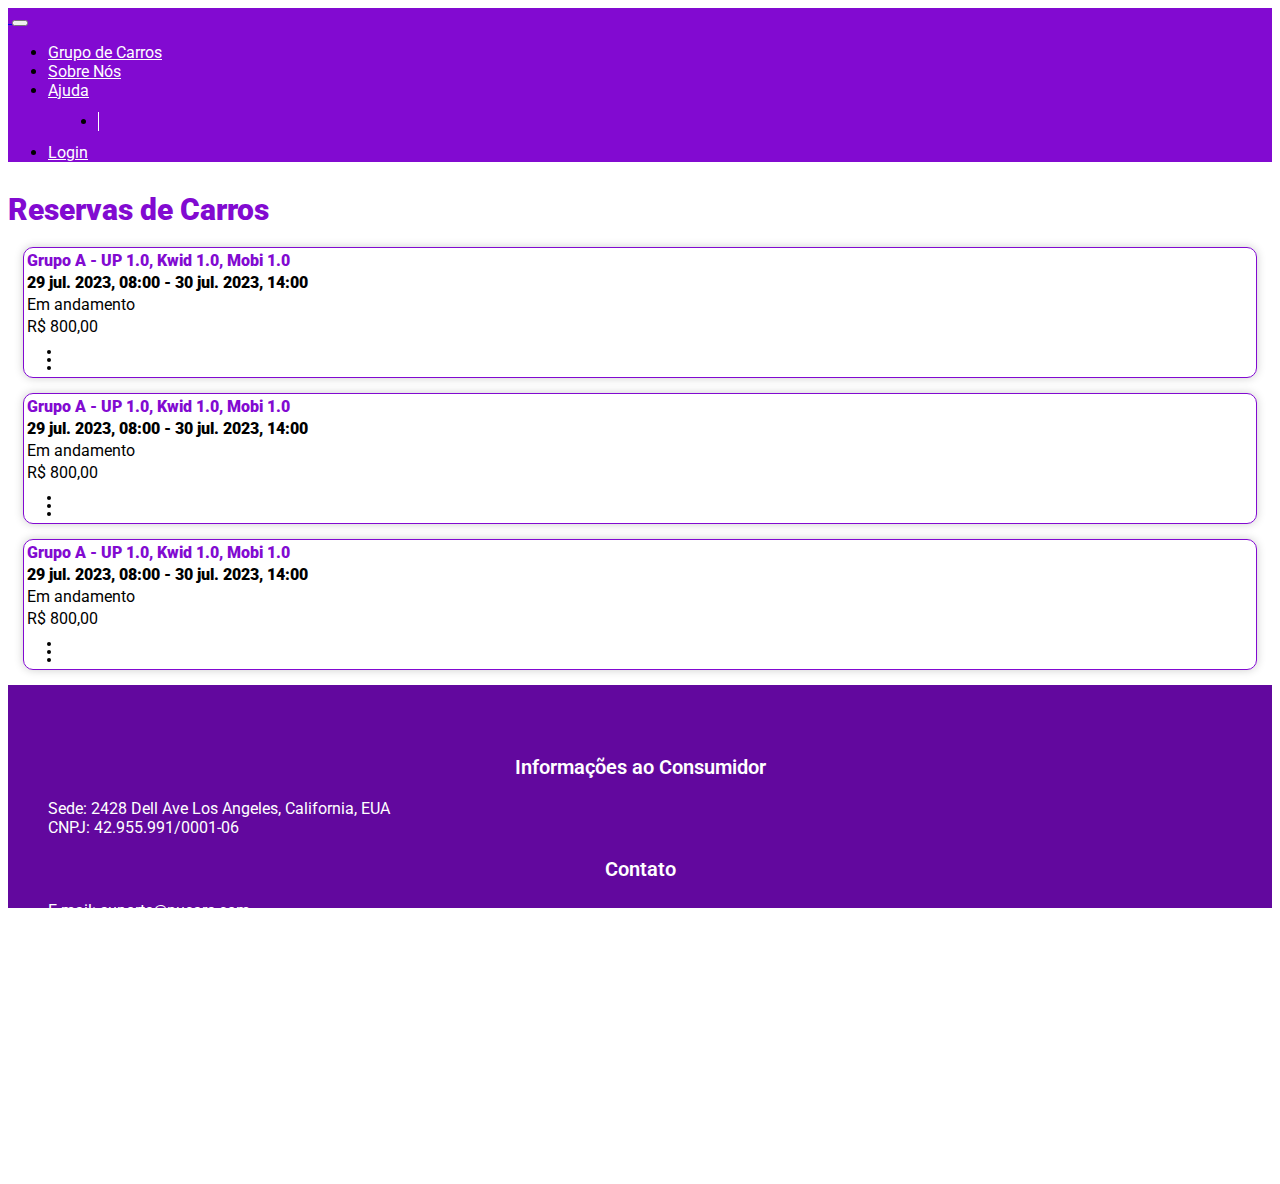
==== area.html @ 0af2a247 "area-login" ====
<!DOCTYPE html>
<html lang="pt-br">

<head>
    <meta charset="UTF-8">
    <meta http-equiv="X-UA-Compatible" content="IE=edge">
    <meta name="viewport" content="width=device-width, initial-scale=1.0">
    <title>NuCars Locação</title>

    <link href="https://cdn.jsdelivr.net/npm/bootstrap@5.0.2/dist/css/bootstrap.min.css" rel="stylesheet"
        integrity="sha384-EVSTQN3/azprG1Anm3QDgpJLIm9Nao0Yz1ztcQTwFspd3yD65VohhpuuCOmLASjC" crossorigin="anonymous">
    <link rel="stylesheet" href="style.css">
    <link rel="preconnect" href="https://fonts.googleapis.com">
    <link rel="preconnect" href="https://fonts.gstatic.com" crossorigin>
    <link href="https://fonts.googleapis.com/css2?family=Roboto&display=swap" rel="stylesheet">
    <link rel="shortcut icon" href="img/favicon.ico" type="image/x-icon" />
    <link rel="stylesheet" href="style-area.css">
</head>

<body>
    <header>
        <nav class="navbar navbar-expand-md navbar-light">
            <div class="container">
                <a href="index.html" class="navbar-brand">
                    <img src="img/Nucars_logo.png" alt="" width="142">
                </a>
                <button class="navbar-toggler" data-toggle="collapse" data-target="#nav-principal" id="hamburguer">
                    <i class="fas fa-bars text-white"></i>
                </button>
                <div class="collapse navbar-collapse " id="nav-principal">
                    <ul class="navbar-nav ms-auto">
                        <li class="nav-item">
                            <a href="" class="nav-link">Grupo de Carros</a>
                        </li>
                        <li class="navbar-item">
                            <a href="" class="nav-link">Sobre Nós</a>
                        </li>
                        <li class="navbar-item">
                            <a href="" class="nav-link">Ajuda</a>
                        </li>

                        <li class="navbar-item divisor"></li>

                        <li class="navbar-item">
                            <a href="Page-Login.html" class="nav-link">Login</a>
                        </li>
                    </ul>
                </div>
            </div>
        </nav>
    </header>
    <div class="d-flex flex-row justify-content-center">  
        <div class="coluna1 col-md-8 flex-row m-2">
            <p class="title">Reservas de Carros</p>
            <div class="container1">
                <div class="d-flex justify-content-between m-3 check-box">
                    <div class="check">
                        <p class="title-info">Grupo A - UP 1.0, Kwid 1.0, Mobi 1.0</p>
                        <p class="subtitle-info">29 jul. 2023, 08:00 - 30 jul. 2023, 14:00</class=>
                        <p class="status-info">Em andamento</p>
                    </div>
                    <div class="d-flex check">
                        <p> R$ 800,00</p>
                        <div class="dropdown">
                            <div class="dropdown-hover"></div>
                            <div class="dropdown-icon " onclick="toggleDropdown()">
                                <span></span>
                                <span></span>
                                <span></span>
                            </div>
                            <div class="dropdown-content" id="dropdownContent">
                              <a href="#">Editar</a>
                              <a href="#">Cancelar reserva</a>
                            </div>
                          </div>
                    </div>
                </div>
            </div>

            <div class="container1">
                <div class="d-flex justify-content-between m-3 check-box">
                    <div class="check">
                        <p class="title-info">Grupo A - UP 1.0, Kwid 1.0, Mobi 1.0</p>
                        <p class="subtitle-info">29 jul. 2023, 08:00 - 30 jul. 2023, 14:00</class=>
                        <p class="status-info">Em andamento</p>
                    </div>
                    <div class="d-flex check">
                        <p> R$ 800,00</p>
                        <div class="dropdown">
                            <div class="dropdown-hover"></div>
                            <div class="dropdown-icon " onclick="toggleDropdown()">
                                <span></span>
                                <span></span>
                                <span></span>
                            </div>
                            <div class="dropdown-content" id="dropdownContent">
                              <a href="#">Editar</a>
                              <a href="#">Cancelar reserva</a>
                            </div>
                          </div>
                    </div>
                </div>
            </div>
            <div class="container1">
                <div class="d-flex justify-content-between m-3 check-box">
                    <div class="check">
                        <p class="title-info">Grupo A - UP 1.0, Kwid 1.0, Mobi 1.0</p>
                        <p class="subtitle-info">29 jul. 2023, 08:00 - 30 jul. 2023, 14:00</class=>
                        <p class="status-info">Em andamento</p>
                    </div>
                    <div class="d-flex check">
                        <p> R$ 800,00</p>
                        <div class="dropdown">
                            <div class="dropdown-hover"></div>
                            <div class="dropdown-icon " onclick="toggleDropdown()">
                                <span></span>
                                <span></span>
                                <span></span>
                            </div>
                            <div class="dropdown-content" id="dropdownContent">
                              <a href="#">Editar</a>
                              <a href="#">Cancelar reserva</a>
                            </div>
                          </div>
                    </div>
                </div>
            </div>
            
        </div>
    </div>    
        
    </div>
    <footer>
        <div class="container">
            <div class="row">
                <div class="col-3">
                    <h3>Informações ao Consumidor</h3>
                    <ul>
                        <li>
                            Sede: <a href="https://goo.gl/maps/yRN7Qz2Fm8v5dnMp9" target="_blanc">
                                2428 Dell Ave
                                Los Angeles, California, EUA
                            </a>
                        </li>
                        <li>
                            CNPJ: 42.955.991/0001-06
                        </li>
                    </ul>
                </div>
                <div class="col-3">
                    <h3>Contato</h3>
                    <ul>
                        <li>
                            E-mail: suporte@nucars.com
                        </li>
                        <li>
                            Telefone: 0800 797 2023
                        </li>
                    </ul>
                </div>
                <div class="col-3 mt-4">
                    <ul>
                        <li>
                            <a href="">Grupo de Carros</a>
                        </li>
                        <li>
                            <a href="">Sobre nós</a>
                        </li>
                        <li>
                            <a href="">Ajuda</a>
                        </li>
                    </ul>
                </div>
                <div class="col-3">
                    <h3>Redes Sociais</h3>
                    <ul>
                        <li>
                            <svg xmlns="http://www.w3.org/2000/svg" width="16" height="16" fill="currentColor"
                                class="bi bi-facebook" viewBox="0 0 16 16">
                                <path
                                    d="M16 8.049c0-4.446-3.582-8.05-8-8.05C3.58 0-.002 3.603-.002 8.05c0 4.017 2.926 7.347 6.75 7.951v-5.625h-2.03V8.05H6.75V6.275c0-2.017 1.195-3.131 3.022-3.131.876 0 1.791.157 1.791.157v1.98h-1.009c-.993 0-1.303.621-1.303 1.258v1.51h2.218l-.354 2.326H9.25V16c3.824-.604 6.75-3.934 6.75-7.951z" />
                            </svg>
                            <span><a href="">facebook.com/nucars</a></span><br>
                        </li>
                        <li>
                            <svg xmlns="http://www.w3.org/2000/svg" width="16" height="16" fill="currentColor"
                                class="bi bi-whatsapp" viewBox="0 0 16 16">
                                <path
                                    d="M13.601 2.326A7.854 7.854 0 0 0 7.994 0C3.627 0 .068 3.558.064 7.926c0 1.399.366 2.76 1.057 3.965L0 16l4.204-1.102a7.933 7.933 0 0 0 3.79.965h.004c4.368 0 7.926-3.558 7.93-7.93A7.898 7.898 0 0 0 13.6 2.326zM7.994 14.521a6.573 6.573 0 0 1-3.356-.92l-.24-.144-2.494.654.666-2.433-.156-.251a6.56 6.56 0 0 1-1.007-3.505c0-3.626 2.957-6.584 6.591-6.584a6.56 6.56 0 0 1 4.66 1.931 6.557 6.557 0 0 1 1.928 4.66c-.004 3.639-2.961 6.592-6.592 6.592zm3.615-4.934c-.197-.099-1.17-.578-1.353-.646-.182-.065-.315-.099-.445.099-.133.197-.513.646-.627.775-.114.133-.232.148-.43.05-.197-.1-.836-.308-1.592-.985-.59-.525-.985-1.175-1.103-1.372-.114-.198-.011-.304.088-.403.087-.088.197-.232.296-.346.1-.114.133-.198.198-.33.065-.134.034-.248-.015-.347-.05-.099-.445-1.076-.612-1.47-.16-.389-.323-.335-.445-.34-.114-.007-.247-.007-.38-.007a.729.729 0 0 0-.529.247c-.182.198-.691.677-.691 1.654 0 .977.71 1.916.81 2.049.098.133 1.394 2.132 3.383 2.992.47.205.84.326 1.129.418.475.152.904.129 1.246.08.38-.058 1.171-.48 1.338-.943.164-.464.164-.86.114-.943-.049-.084-.182-.133-.38-.232z" />
                            </svg>
                            <span><a href="">(11) 94002-8922</a></span>
                        </li>
                        <li>
                            <svg xmlns="http://www.w3.org/2000/svg" width="16" height="16" fill="currentColor"
                                class="bi bi-instagram" viewBox="0 0 16 16">
                                <path
                                    d="M8 0C5.829 0 5.556.01 4.703.048 3.85.088 3.269.222 2.76.42a3.917 3.917 0 0 0-1.417.923A3.927 3.927 0 0 0 .42 2.76C.222 3.268.087 3.85.048 4.7.01 5.555 0 5.827 0 8.001c0 2.172.01 2.444.048 3.297.04.852.174 1.433.372 1.942.205.526.478.972.923 1.417.444.445.89.719 1.416.923.51.198 1.09.333 1.942.372C5.555 15.99 5.827 16 8 16s2.444-.01 3.298-.048c.851-.04 1.434-.174 1.943-.372a3.916 3.916 0 0 0 1.416-.923c.445-.445.718-.891.923-1.417.197-.509.332-1.09.372-1.942C15.99 10.445 16 10.173 16 8s-.01-2.445-.048-3.299c-.04-.851-.175-1.433-.372-1.941a3.926 3.926 0 0 0-.923-1.417A3.911 3.911 0 0 0 13.24.42c-.51-.198-1.092-.333-1.943-.372C10.443.01 10.172 0 7.998 0h.003zm-.717 1.442h.718c2.136 0 2.389.007 3.232.046.78.035 1.204.166 1.486.275.373.145.64.319.92.599.28.28.453.546.598.92.11.281.24.705.275 1.485.039.843.047 1.096.047 3.231s-.008 2.389-.047 3.232c-.035.78-.166 1.203-.275 1.485a2.47 2.47 0 0 1-.599.919c-.28.28-.546.453-.92.598-.28.11-.704.24-1.485.276-.843.038-1.096.047-3.232.047s-2.39-.009-3.233-.047c-.78-.036-1.203-.166-1.485-.276a2.478 2.478 0 0 1-.92-.598 2.48 2.48 0 0 1-.6-.92c-.109-.281-.24-.705-.275-1.485-.038-.843-.046-1.096-.046-3.233 0-2.136.008-2.388.046-3.231.036-.78.166-1.204.276-1.486.145-.373.319-.64.599-.92.28-.28.546-.453.92-.598.282-.11.705-.24 1.485-.276.738-.034 1.024-.044 2.515-.045v.002zm4.988 1.328a.96.96 0 1 0 0 1.92.96.96 0 0 0 0-1.92zm-4.27 1.122a4.109 4.109 0 1 0 0 8.217 4.109 4.109 0 0 0 0-8.217zm0 1.441a2.667 2.667 0 1 1 0 5.334 2.667 2.667 0 0 1 0-5.334z" />
                            </svg>
                            <span><a href="">instagram.com/nucars</a></span>
                        </li>
                        <li>
                            <svg xmlns="http://www.w3.org/2000/svg" width="16" height="16" fill="currentColor"
                                class="bi bi-twitter" viewBox="0 0 16 16">
                                <path
                                    d="M5.026 15c6.038 0 9.341-5.003 9.341-9.334 0-.14 0-.282-.006-.422A6.685 6.685 0 0 0 16 3.542a6.658 6.658 0 0 1-1.889.518 3.301 3.301 0 0 0 1.447-1.817 6.533 6.533 0 0 1-2.087.793A3.286 3.286 0 0 0 7.875 6.03a9.325 9.325 0 0 1-6.767-3.429 3.289 3.289 0 0 0 1.018 4.382A3.323 3.323 0 0 1 .64 6.575v.045a3.288 3.288 0 0 0 2.632 3.218 3.203 3.203 0 0 1-.865.115 3.23 3.23 0 0 1-.614-.057 3.283 3.283 0 0 0 3.067 2.277A6.588 6.588 0 0 1 .78 13.58a6.32 6.32 0 0 1-.78-.045A9.344 9.344 0 0 0 5.026 15z" />
                            </svg>
                            <span><a href="">twitter.com/nucars</a></span>
                        </li>
                    </ul>
                </div>
            </div>
        </div>
    </footer>
</body>



<script src="https://cdn.jsdelivr.net/npm/@popperjs/core@2.9.2/dist/umd/popper.min.js"
    integrity="sha384-IQsoLXl5PILFhosVNubq5LC7Qb9DXgDA9i+tQ8Zj3iwWAwPtgFTxbJ8NT4GN1R8p"
    crossorigin="anonymous"></script>
<script src="https://cdn.jsdelivr.net/npm/bootstrap@5.0.2/dist/js/bootstrap.min.js"
    integrity="sha384-cVKIPhGWiC2Al4u+LWgxfKTRIcfu0JTxR+EQDz/bgldoEyl4H0zUF0QKbrJ0EcQF"
    crossorigin="anonymous"></script>

<script src="script.js"></script>


</html
---- style.css ----
html, body {
    height: 100%;
    overflow-x: hidden;
    font-family: 'Roboto', sans-serif;
}

.divisor {
    width: 1px;
    background: white;
    margin: 12px 20px 12px 50px;
}

nav{
    background-color: rgb(130, 10, 209);

}

#nav-principal ul li a {
    color: white;
}

#nav-principal ul li a:hover {
    color: rgb(204, 204, 204);
}

#area-reserva {
    background-color: #62089E;
    padding: 20px;
    border-radius: 0px 0px 10px 10px;
    box-shadow: 5px 5px 10px rgba(0, 0 ,0, 0.5);
    color: white;
    font-weight: bold;
}

.btn-reservar {
    justify-content: center;
    padding: 5px 10px;
    margin: -10px 0px 0px 30px;
    border: none;
    border-radius: 5px;
    background-color: rgb(240,54,255);
    color: white;
}

.btn-reservar:hover{
    background-color: rgb(244,113,255);
    color:white;
}

footer{
    background: #62089E;
    color: white;
    padding: 50px 0px 20px 0px;
}

footer h3{
    font-size: 20px;
    text-align: center; 
    margin-bottom: 20px;
    font-weight: 600;
}

footer ul li {
    list-style: none;
    text-align: left;
}

footer ul li a {
    text-decoration: none;
    color:white;
}

footer ul li a:hover{
    color: rgb(204, 204, 204);
    text-decoration: underline;
}

/*CARROSSEL*/

#carrossel {
    text-align: center;
}

.imgCarrossel{
    width: 100%;
    height: 500px;  
    object-fit: fill;
}

/*Propagandas*/
.areaBranca{
    background: #e8e8e8;
    align-items: center;
    margin: 0px auto;
    padding: 60px;
}

.iconePropa{
    background: #62089E;
    color: white;
    border-radius: 50%;
    padding: 11px;
    box-sizing:initial  
}

/* PARCEIROS */

.parceiros{
    text-align: center;
    background: #820ad1; 

}   

.parceiros h2 {
    color: white;
    padding: 20px;
    text-transform: uppercase;
    letter-spacing: 0.2rem;
}

.parceiros p {
    color: white;
    font-size: 25px;
}

.imgParceiros{
    width: 150px;
    height: 150px;
    border-radius: 50%;
}

/* APLICATIVO*/

.AreaAplicativo{
    background: #e8e8e8;
    align-items: center;
    margin: 0px auto;
    padding: 60px 0px 0px 0px;
}

.img-aplicativo{
    width: 350px;
}

.AreaAplicativo p {
    color: black;
    width: 75%;
    padding: 50px;
    text-align: justify;
    font-size: 20px;
}

.AreaAplicativo h2 {
    padding: 0px 50px;
    margin-bottom: -30px;
    color: #62089E;
}

.btn-download {
    color:  white;
    text-align: center;
    background: #62089E;
    width: 150px;
    padding: 10px 5px;
    margin-left: 50px;
}
---- style-area.css ----
.btn-reservar-car {
    width: 90%;
    border: none;
    border-radius: 5px;
    background-color: rgb(240,54,255);
    color: white;
    margin: 15px 0 15px 0;
}

.btn-reservar-car:hover{
    background-color: rgb(244,113,255);
    color:white;
}

.carousel-inner{
    border-radius: 10px 10px 0 0;
}
.card {
    border: 1px solid rgb(130, 10, 209);
    border-radius: 10px;
    box-shadow: 5px 5px 10px rgba(0, 0 ,0, 0.5);
}

.carousel-indicators .active{
    background-color: rgb(244,113,255);
}

.container1{
    border: 1px solid rgb(130, 10, 209);
    border-radius: 10px;
    box-shadow: 0px 0px 10px rgba(0, 0 ,0, 0.2);
    margin: 15px;
    cursor: pointer;
}

.container1:hover{
    box-shadow: 0 0 10px rgba(0, 0, 0, 0.6);
}


.check-box p{
    margin: 0;
    text-align: center;
}

.check p{
    display: flex;
    justify-content: start;
    margin: 3px;
}

.title{
    color: rgb(130, 10, 209);
    font-weight: 900;
    font-size: 30px;
    margin-bottom: 20px;
}

.title-info {
    color: rgb(130, 10, 209);
    font-weight: 900;
}

.subtitle-info {
    font-weight: 900;
}

.status-info {
    text-align: center;
}


.dropdown {
    position: relative;
    display: inline-block;
}
  
.dropdown-content {
    display: none;
    position: absolute;
    background-color: #f9f9f9;
    min-width: 160px;
    padding: 10px;
    z-index: 1;
}

.dropdown-content a {
    display: block;
    padding: 5px 10px;
    text-decoration: none;
    color: #000000;
}
  
.dropdown-content a:hover {
    background-color: #f1f1f1;
}

.dropdown-icon {
    width: 30px;
    height: 30px;
    position: relative;
    cursor: pointer;
    display: flex;
    flex-direction: column;
    justify-content:center;
    align-items: center;
    border-radius: 7px;
    margin-left: 10px;
}
  
.dropdown-icon span {
    display: block;
    width: 4px;
    height: 4px;
    background-color: #000000;
    margin-bottom: 4px;
    border-radius: 8px;
}

.dropdown-icon:hover {
    background-color: #f1f1f1;
  }
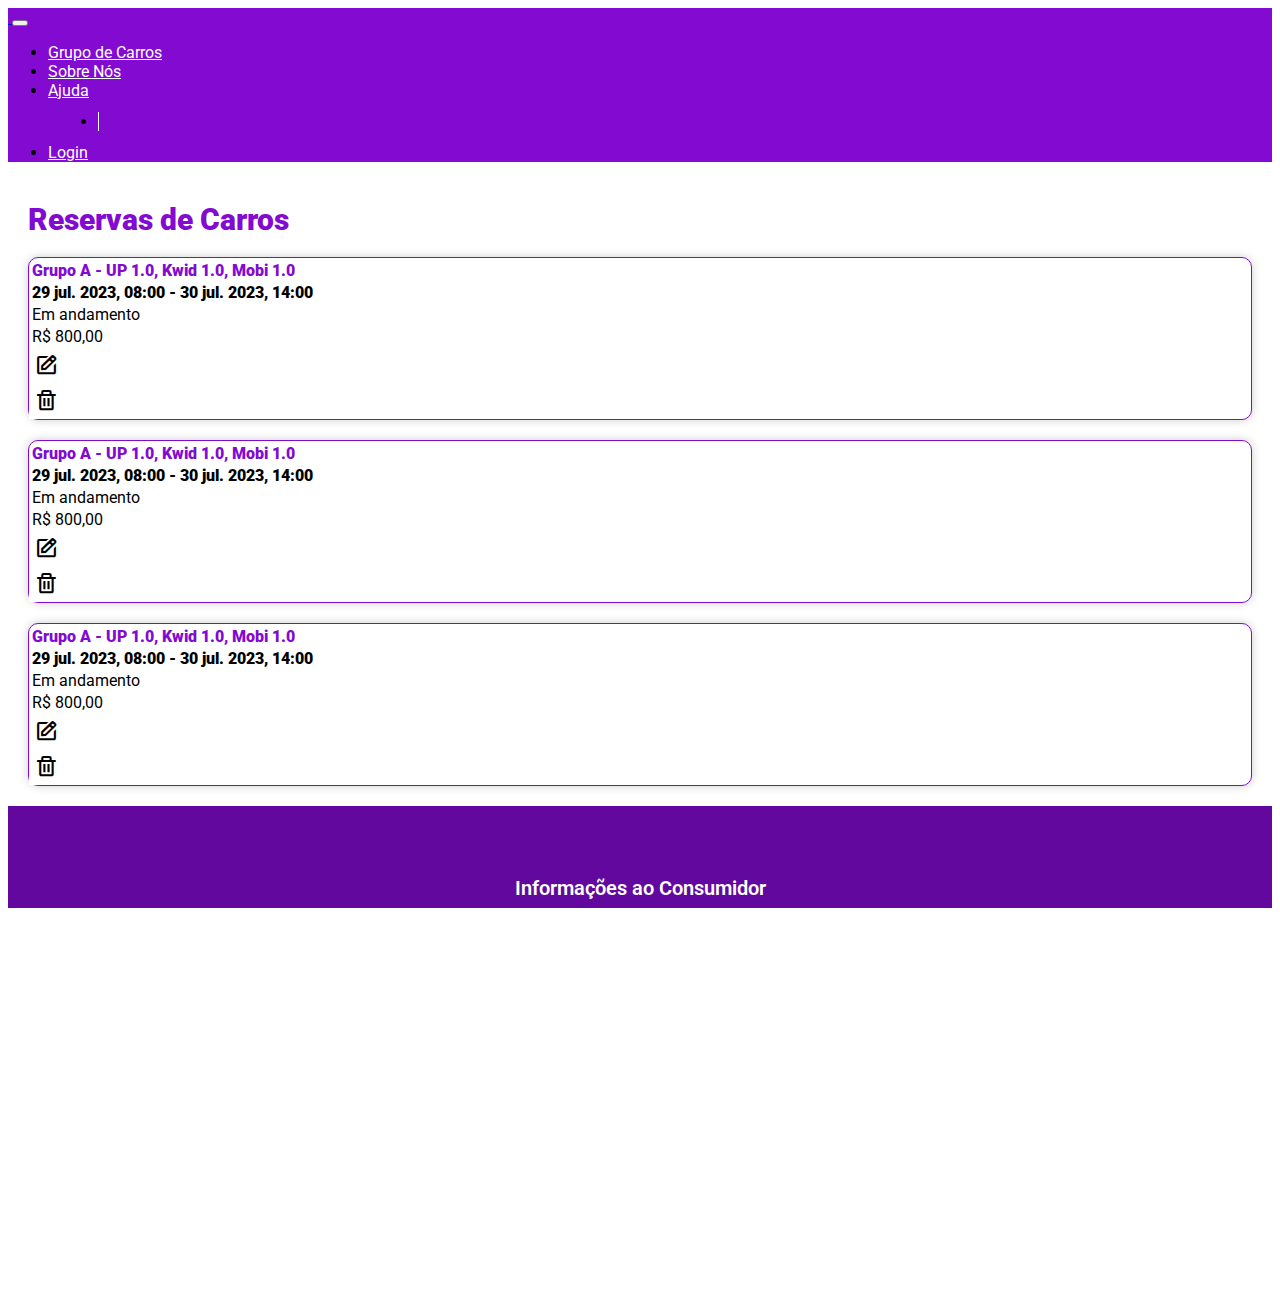
==== commit 8e0812d5: "area" ====
--- a/area.html
+++ b/area.html
@@ -15,6 +15,7 @@
     <link href="https://fonts.googleapis.com/css2?family=Roboto&display=swap" rel="stylesheet">
     <link rel="shortcut icon" href="img/favicon.ico" type="image/x-icon" />
     <link rel="stylesheet" href="style-area.css">
+    <link href='https://unpkg.com/boxicons@2.1.1/css/boxicons.min.css' rel='stylesheet'>
 </head>
 
 <body>
@@ -61,20 +62,53 @@
                     </div>
                     <div class="d-flex check">
                         <p> R$ 800,00</p>
-                        <div class="dropdown">
-                            <div class="dropdown-hover"></div>
-                            <div class="dropdown-icon " onclick="toggleDropdown()">
-                                <span></span>
-                                <span></span>
-                                <span></span>
+                        <div class="acao">
+                          <button onclick="openModal()"><i class='bx bx-edit bx-sm' ></i></button>
+                        </div>
+                        <div class="acao">
+                          <button onclick="openModal()"><i class='bx bx-trash bx-sm'></i></button>
+                        </div>
+                    </div>
+                </div>
+
+                <div class="modal-container">
+                    <div class="modal">
+                        <form class="form-inline">
+                            <div class="row">                   
+                                <div class="form-group col-4">
+                                    <label>Local de Retirada</label>
+                                    <input type="text" class="form-control">
+                                </div>
+                                <div class="form-group col-3">
+                                    <label>Data</label>
+                                    <input type="date" class="form-control">
+                                </div>
+                                <div class="form-group col-3">
+                                    <label>Hora</label>
+                                    <input type="datetime-local" class="form-control">
+                                </div>
                             </div>
-                            <div class="dropdown-content" id="dropdownContent">
-                              <a href="#">Editar</a>
-                              <a href="#">Cancelar reserva</a>
-                            </div>
-                          </div>
-                    </div>
-                </div>
+                            <form class="form-inline">
+                                <div class="row mt-2">                   
+                                    <div class="form-group col-4">
+                                        <label>Local de Devolução</label>
+                                        <input type="text" class="form-control">
+                                    </div>
+                                    <div class="form-group col-3">
+                                        <label>Data</label>
+                                        <input type="date" class="form-control">
+                                    </div>
+                                    <div class="form-group col-3">
+                                        <label>Hora</label>
+                                        <input type="datetime-local" class="form-control">
+                                    </div>
+                                    <div class="form-group col-2">
+                                        <button class="btnSalvar">Salvar</button>  
+                                    </div>
+                                </div>
+                            </form>
+                </div>
+            </div>
             </div>
 
             <div class="container1">
@@ -86,21 +120,55 @@
                     </div>
                     <div class="d-flex check">
                         <p> R$ 800,00</p>
-                        <div class="dropdown">
-                            <div class="dropdown-hover"></div>
-                            <div class="dropdown-icon " onclick="toggleDropdown()">
-                                <span></span>
-                                <span></span>
-                                <span></span>
+                        <div class="acao">
+                          <button onclick="openModal()"><i class='bx bx-edit bx-sm' ></i></button>
+                        </div>
+                        <div class="acao">
+                          <button onclick="openModal()"><i class='bx bx-trash bx-sm'></i></button>
+                        </div>
+                    </div>
+                </div>
+
+                <div class="modal-container">
+                    <div class="modal">
+                        <form class="form-inline">
+                            <div class="row">                   
+                                <div class="form-group col-4">
+                                    <label>Local de Retirada</label>
+                                    <input type="text" class="form-control">
+                                </div>
+                                <div class="form-group col-3">
+                                    <label>Data</label>
+                                    <input type="date" class="form-control">
+                                </div>
+                                <div class="form-group col-3">
+                                    <label>Hora</label>
+                                    <input type="datetime-local" class="form-control">
+                                </div>
                             </div>
-                            <div class="dropdown-content" id="dropdownContent">
-                              <a href="#">Editar</a>
-                              <a href="#">Cancelar reserva</a>
-                            </div>
-                          </div>
-                    </div>
-                </div>
-            </div>
+                            <form class="form-inline">
+                                <div class="row mt-2">                   
+                                    <div class="form-group col-4">
+                                        <label>Local de Devolução</label>
+                                        <input type="text" class="form-control">
+                                    </div>
+                                    <div class="form-group col-3">
+                                        <label>Data</label>
+                                        <input type="date" class="form-control">
+                                    </div>
+                                    <div class="form-group col-3">
+                                        <label>Hora</label>
+                                        <input type="datetime-local" class="form-control">
+                                    </div>
+                                    <div class="form-group col-2">
+                                        <button class="btnSalvar">Salvar</button>  
+                                    </div>
+                                </div>
+                            </form>
+                </div>
+            </div>
+            </div>
+
             <div class="container1">
                 <div class="d-flex justify-content-between m-3 check-box">
                     <div class="check">
@@ -110,25 +178,55 @@
                     </div>
                     <div class="d-flex check">
                         <p> R$ 800,00</p>
-                        <div class="dropdown">
-                            <div class="dropdown-hover"></div>
-                            <div class="dropdown-icon " onclick="toggleDropdown()">
-                                <span></span>
-                                <span></span>
-                                <span></span>
+                        <div class="acao">
+                          <button onclick="openModal()"><i class='bx bx-edit bx-sm' ></i></button>
+                        </div>
+                        <div class="acao">
+                          <button onclick="openModal()"><i class='bx bx-trash bx-sm'></i></button>
+                        </div>
+                    </div>
+                </div>
+
+                <div class="modal-container">
+                    <div class="modal">
+                        <form class="form-inline">
+                            <div class="row">                   
+                                <div class="form-group col-4">
+                                    <label>Local de Retirada</label>
+                                    <input type="text" class="form-control">
+                                </div>
+                                <div class="form-group col-3">
+                                    <label>Data</label>
+                                    <input type="date" class="form-control">
+                                </div>
+                                <div class="form-group col-3">
+                                    <label>Hora</label>
+                                    <input type="datetime-local" class="form-control">
+                                </div>
                             </div>
-                            <div class="dropdown-content" id="dropdownContent">
-                              <a href="#">Editar</a>
-                              <a href="#">Cancelar reserva</a>
-                            </div>
-                          </div>
-                    </div>
-                </div>
-            </div>
-            
-        </div>
-    </div>    
-        
+                            <form class="form-inline">
+                                <div class="row mt-2">                   
+                                    <div class="form-group col-4">
+                                        <label>Local de Devolução</label>
+                                        <input type="text" class="form-control">
+                                    </div>
+                                    <div class="form-group col-3">
+                                        <label>Data</label>
+                                        <input type="date" class="form-control">
+                                    </div>
+                                    <div class="form-group col-3">
+                                        <label>Hora</label>
+                                        <input type="datetime-local" class="form-control">
+                                    </div>
+                                    <div class="form-group col-2">
+                                        <button class="btnSalvar">Salvar</button>  
+                                    </div>
+                                </div>
+                            </form>
+                </div>
+            </div>
+            </div>
+        </div>     
     </div>
     <footer>
         <div class="container">
--- a/style-area.css
+++ b/style-area.css
@@ -29,7 +29,7 @@
     border: 1px solid rgb(130, 10, 209);
     border-radius: 10px;
     box-shadow: 0px 0px 10px rgba(0, 0 ,0, 0.2);
-    margin: 15px;
+    margin: 20px;
     cursor: pointer;
 }
 
@@ -53,7 +53,7 @@
     color: rgb(130, 10, 209);
     font-weight: 900;
     font-size: 30px;
-    margin-bottom: 20px;
+    margin: 40px 0 20px 20px;
 }
 
 .title-info {
@@ -122,3 +122,111 @@
   }
 
 
+/*     MODAL        */
+
+@import url('https://fonts.googleapis.com/css2?family=Poppins:wght@200;300;400;500;700&family=Roboto:wght@100;300;400;500;700;900&family=Source+Sans+Pro:wght@200;300;400;600;700;900&display=swap');
+
+
+
+button {
+  cursor: pointer;
+}
+
+@media (max-width: 700px) {
+  .modal {
+    width: 90%!important;
+  }
+
+  .modal label {
+    font-size: 12px!important;
+  }
+}
+
+.modal-container {
+  width: 100vw;
+  height: 100vh;
+  position: fixed;
+  top: 0;
+  left: 0;
+  background-color: rgba(0, 0, 0, 0.5);
+  display: none;
+  z-index: 999;
+  align-items: center;
+  justify-content: center;
+}
+
+.modal {
+  position:relative;
+  display: flex;
+  justify-content: center;
+  align-items: center;
+  padding: 40px;
+  background-color: white;
+  border-radius: 10px;
+  width: 50%;
+  height: 50%;
+
+  background-color: #62089E;
+  padding: 20px;
+  box-shadow: 5px 5px 10px rgba(0, 0 ,0, 0.5);
+  color: white;
+  font-weight: bold;
+}
+
+.modal label {
+  font-size: 14px;
+  width: 100%;
+}
+
+.modal input {
+  width: 100%;
+  outline: none;
+  padding: 5px 10px; 
+  width: 100%;
+  margin-bottom: 20px;
+  border-top: none;
+  border-left: none;
+  border-right: none;
+}
+
+.modal button {
+  width: 100%;
+  margin: 10px auto;
+  outline: none;
+  border-radius: 20px; 
+  padding: 5px 10px; 
+  width: 100%;
+  border: none;
+  background-color: rgb(244,113,255);
+  color:white;
+}
+
+.active {
+  display: flex;
+}
+
+.active .modal {
+  animation: modal .4s;
+}
+
+@keyframes modal {
+  from {
+    opacity: 0;
+    transform: translate3d(0, -60px, 0);
+  }
+  to {
+    opacity: 1;
+    transform: translate3d(0, 0, 0);
+  }
+}
+
+.acao button {
+    border: none;
+    background-color: white;
+    padding: 5px;
+}
+
+
+
+
+
